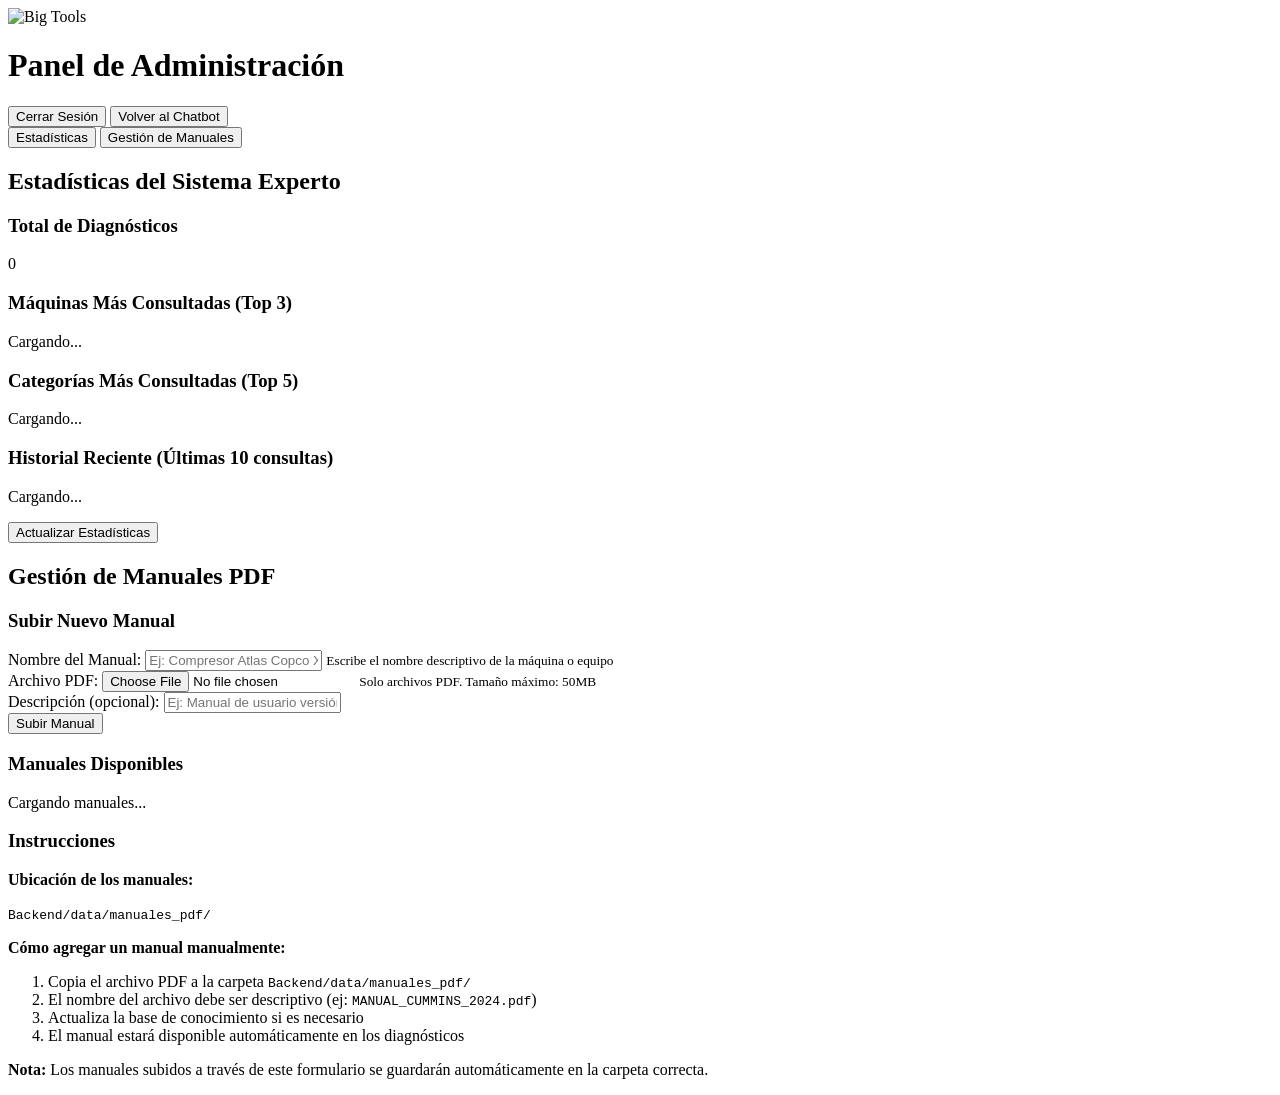
==== Frontend/admin.html @ 36b63a77 "modificacion de codigo" ====
<!DOCTYPE html>
<html lang="es">

<head>
    <meta charset="UTF-8">
    <meta name="viewport" content="width=device-width, initial-scale=1.0">
    <title>Big Tools - Panel de Administración</title>

    <!-- Favicon y estilos -->
    <link rel="icon" href="/static/assets/img/logo_bigtools.png" type="image/png">
    <link rel="stylesheet" href="/static/css/admin.css">
</head>

<body>
    <!-- Dashboard -->
    <div id="dashboard" class="dashboard">
        <!-- Header -->
        <header class="header">
            <div class="header-left">
                <img src="/static/assets/img/logo_bigtools.png" alt="Big Tools" class="logo">
                <h1>Panel de Administración</h1>
            </div>
            <div class="header-right">
                <span id="username-display" class="username-display"></span>
                <button id="logout-button" class="logout-btn">Cerrar Sesión</button>
                <button id="back-button" class="back-btn" onclick="window.location.href='/'">
                    Volver al Chatbot
                </button>
            </div>
        </header>

        <!-- Contenido del Dashboard -->
        <main class="dashboard-content">
            <!-- Pestañas de navegación -->
            <div class="tabs">
                <button class="tab-btn active" data-tab="estadisticas">Estadísticas</button>
                <button class="tab-btn" data-tab="manuales">Gestión de Manuales</button>
            </div>

            <!-- Sección de Estadísticas -->
            <div id="tab-estadisticas" class="tab-content active">
                <h2>Estadísticas del Sistema Experto</h2>

            <!-- Grid de estadísticas -->
            <div class="stats-grid">
                <!-- Total de diagnósticos -->
                <div class="stat-card">
                    <div class="stat-icon"></div>
                    <div class="stat-info">
                        <h3>Total de Diagnósticos</h3>
                        <p id="total-diagnosticos" class="stat-number">0</p>
                    </div>
                </div>

                <!-- Máquinas más consultadas -->
                <div class="stat-card full-width">
                    <div class="stat-header">
                        <div class="stat-icon"></div>
                        <h3>Máquinas Más Consultadas (Top 3)</h3>
                    </div>
                    <div id="top-maquinas" class="stat-list">
                        <p class="loading">Cargando...</p>
                    </div>
                </div>

                <!-- Categorías más consultadas -->
                <div class="stat-card full-width">
                    <div class="stat-header">
                        <div class="stat-icon"></div>
                        <h3>Categorías Más Consultadas (Top 5)</h3>
                    </div>
                    <div id="top-categorias" class="stat-list">
                        <p class="loading">Cargando...</p>
                    </div>
                </div>

                <!-- Historial reciente -->
                <div class="stat-card full-width">
                    <div class="stat-header">
                        <div class="stat-icon"></div>
                        <h3>Historial Reciente (Últimas 10 consultas)</h3>
                    </div>
                    <div id="historial-reciente" class="historial-table">
                        <p class="loading">Cargando...</p>
                    </div>
                </div>
            </div>

                <!-- Botón de actualización -->
                <div class="refresh-container">
                    <button id="refresh-button" class="refresh-btn">Actualizar Estadísticas</button>
                </div>
            </div>

            <!-- Sección de Gestión de Manuales -->
            <div id="tab-manuales" class="tab-content">
                <h2>Gestión de Manuales PDF</h2>

                <!-- Formulario para subir manual -->
                <div class="stat-card">
                    <div class="stat-header">
                        <div class="stat-icon"></div>
                        <h3>Subir Nuevo Manual</h3>
                    </div>
                    <form id="upload-manual-form" class="upload-form">
                        <div class="form-group">
                            <label for="manual-nombre">Nombre del Manual:</label>
                            <input type="text" id="manual-nombre" placeholder="Ej: Compresor Atlas Copco XAS 185" required>
                            <small>Escribe el nombre descriptivo de la máquina o equipo</small>
                        </div>

                        <div class="form-group">
                            <label for="manual-file">Archivo PDF:</label>
                            <input type="file" id="manual-file" accept=".pdf" required>
                            <small>Solo archivos PDF. Tamaño máximo: 50MB</small>
                        </div>

                        <div class="form-group">
                            <label for="manual-descripcion">Descripción (opcional):</label>
                            <input type="text" id="manual-descripcion" placeholder="Ej: Manual de usuario versión 2024">
                        </div>

                        <button type="submit" class="upload-btn">Subir Manual</button>
                    </form>
                    <div id="upload-status" class="upload-status"></div>
                </div>

                <!-- Lista de manuales existentes -->
                <div class="stat-card full-width">
                    <div class="stat-header">
                        <div class="stat-icon"></div>
                        <h3>Manuales Disponibles</h3>
                    </div>
                    <div id="manuales-lista" class="manuales-lista">
                        <p class="loading">Cargando manuales...</p>
                    </div>
                </div>

                <!-- Instrucciones -->
                <div class="stat-card info-card">
                    <div class="stat-header">
                        <div class="stat-icon"></div>
                        <h3>Instrucciones</h3>
                    </div>
                    <div class="info-content">
                        <p><strong>Ubicación de los manuales:</strong></p>
                        <code>Backend/data/manuales_pdf/</code>
                        
                        <p><strong>Cómo agregar un manual manualmente:</strong></p>
                        <ol>
                            <li>Copia el archivo PDF a la carpeta <code>Backend/data/manuales_pdf/</code></li>
                            <li>El nombre del archivo debe ser descriptivo (ej: <code>MANUAL_CUMMINS_2024.pdf</code>)</li>
                            <li>Actualiza la base de conocimiento si es necesario</li>
                            <li>El manual estará disponible automáticamente en los diagnósticos</li>
                        </ol>

                        <p><strong>Nota:</strong> Los manuales subidos a través de este formulario se guardarán automáticamente en la carpeta correcta.</p>
                    </div>
                </div>
            </div>
        </main>
    </div>

    <script src="/static/js/admin.js"></script>
</body>

</html>
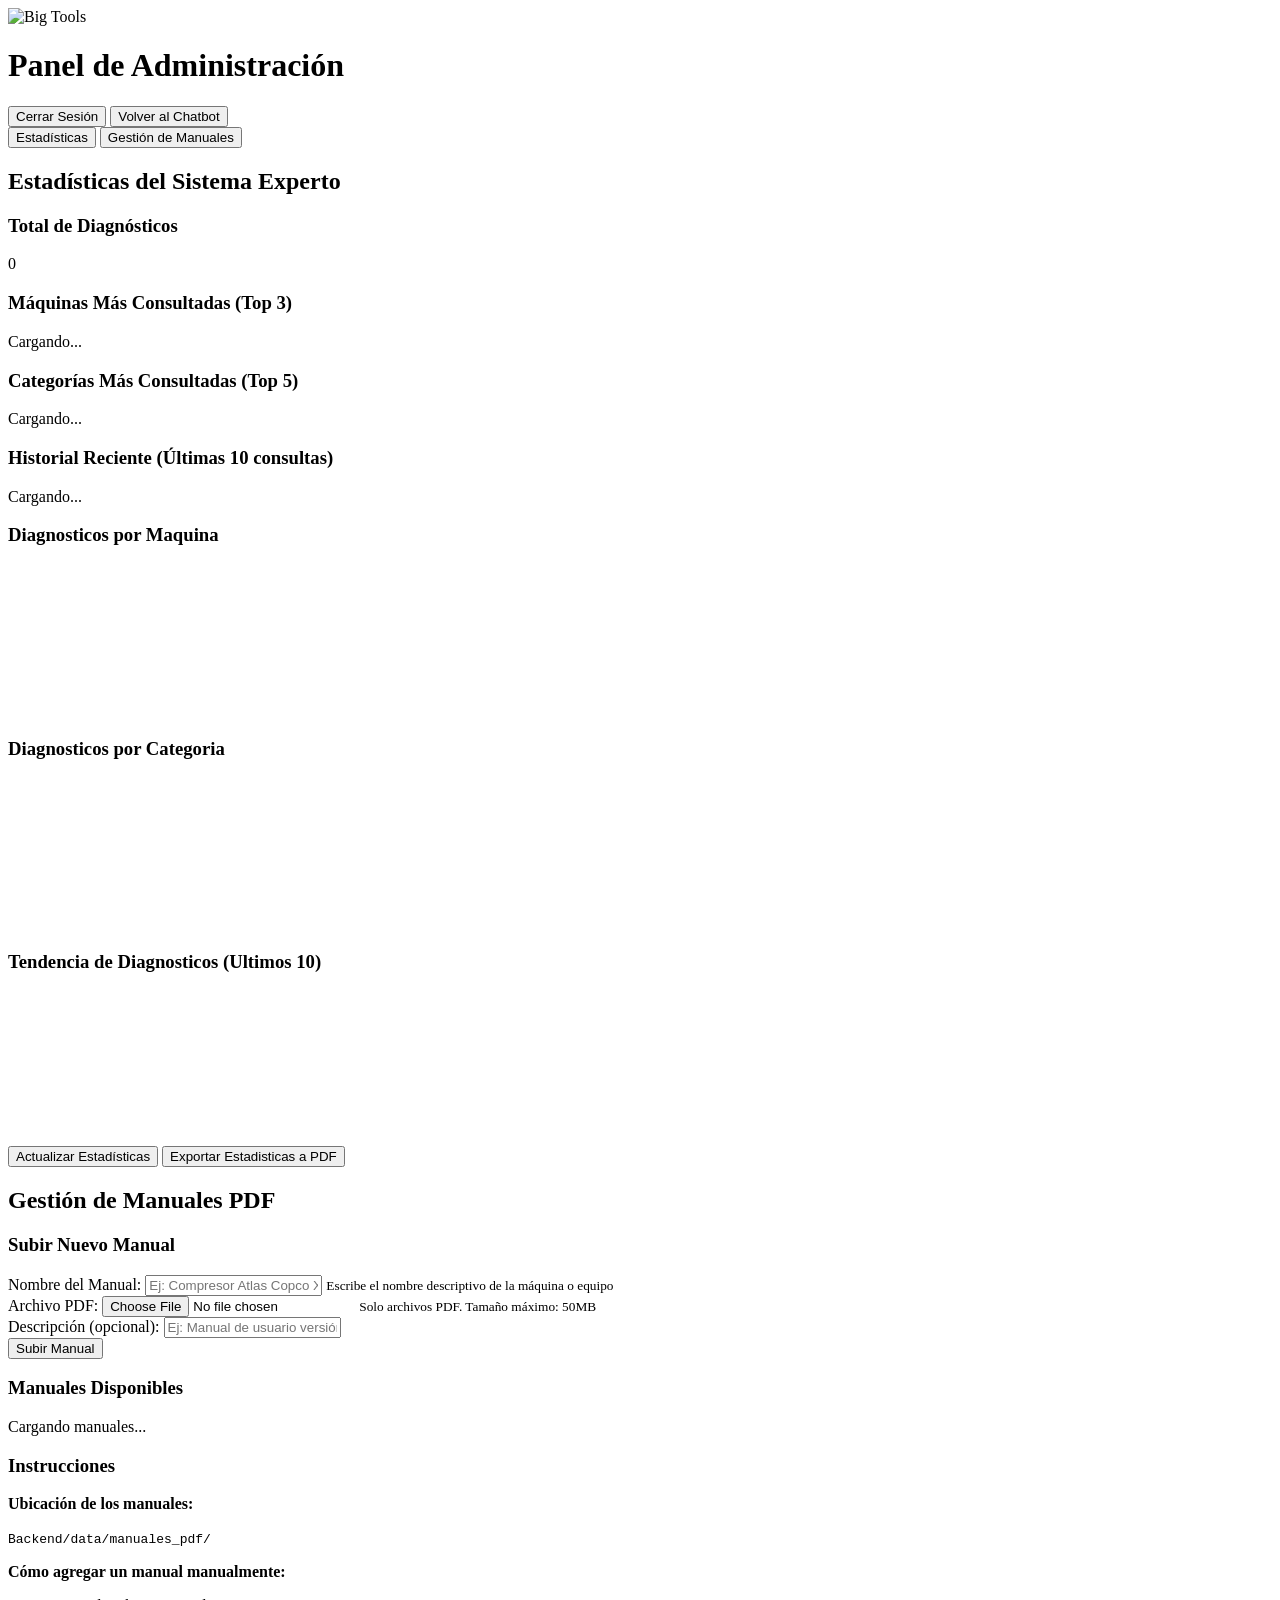
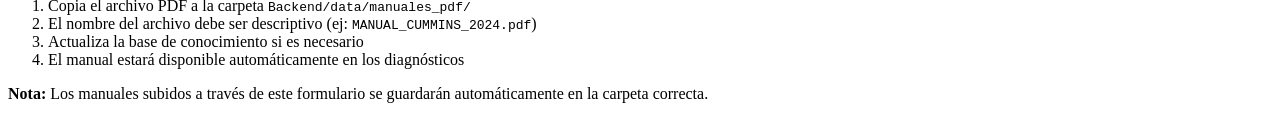
==== commit 87585438: "Sistema completo: Chatbot diagnostico, dashboard con graficos, exportacion PDF" ====
--- a/Frontend/admin.html
+++ b/Frontend/admin.html
@@ -84,12 +84,40 @@
                         <p class="loading">Cargando...</p>
                     </div>
                 </div>
-            </div>
-
-                <!-- Botón de actualización -->
-                <div class="refresh-container">
-                    <button id="refresh-button" class="refresh-btn">Actualizar Estadísticas</button>
-                </div>
+
+                <!-- Gráfico de Máquinas -->
+                <div class="stat-card full-width">
+                    <div class="stat-header">
+                        <div class="stat-icon"></div>
+                        <h3>Diagnosticos por Maquina</h3>
+                    </div>
+                    <canvas id="chartMaquinas"></canvas>
+                </div>
+
+                <!-- Gráfico de Categorías -->
+                <div class="stat-card full-width">
+                    <div class="stat-header">
+                        <div class="stat-icon"></div>
+                        <h3>Diagnosticos por Categoria</h3>
+                    </div>
+                    <canvas id="chartCategorias"></canvas>
+                </div>
+
+                <!-- Gráfico de Tendencia -->
+                <div class="stat-card full-width">
+                    <div class="stat-header">
+                        <div class="stat-icon"></div>
+                        <h3>Tendencia de Diagnosticos (Ultimos 10)</h3>
+                    </div>
+                    <canvas id="chartTendencia"></canvas>
+                </div>
+            </div>
+
+            <!-- Botones de acción -->
+            <div class="refresh-container">
+                <button id="refresh-button" class="refresh-btn">Actualizar Estadísticas</button>
+                <button id="export-pdf-button" class="export-pdf-btn">Exportar Estadisticas a PDF</button>
+            </div>
             </div>
 
             <!-- Sección de Gestión de Manuales -->
@@ -161,6 +189,10 @@
         </main>
     </div>
 
+    <!-- Librería Chart.js para gráficos -->
+    <script src="https://cdn.jsdelivr.net/npm/chart.js@4.4.0/dist/chart.umd.min.js"></script>
+    <!-- Librería jsPDF para exportar a PDF -->
+    <script src="https://cdnjs.cloudflare.com/ajax/libs/jspdf/2.5.1/jspdf.umd.min.js"></script>
     <script src="/static/js/admin.js"></script>
 </body>
 
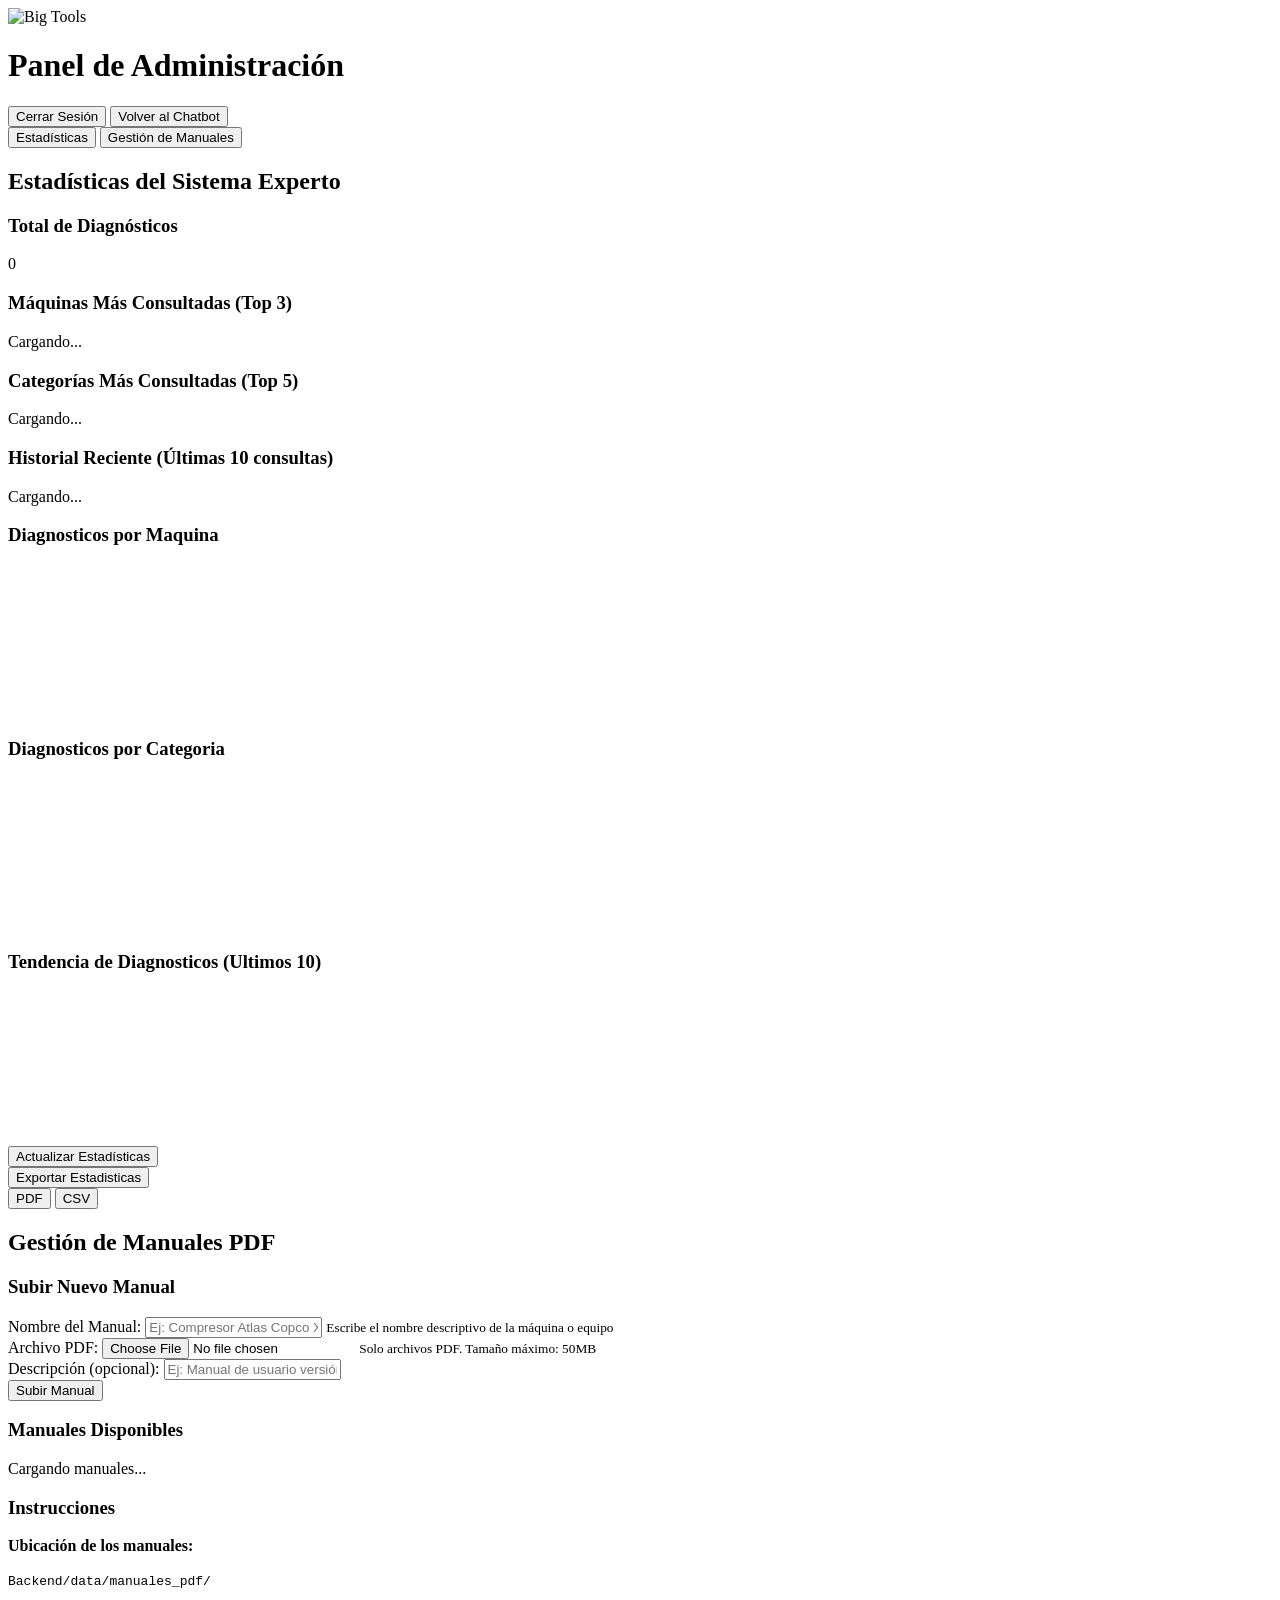
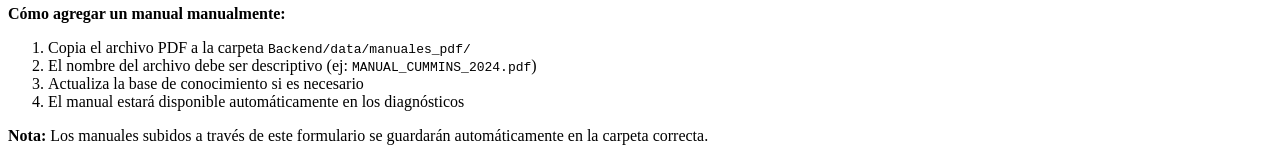
==== commit 7899c9a7: "agregado de tooltip en el boton exportar" ====
--- a/Frontend/admin.html
+++ b/Frontend/admin.html
@@ -116,7 +116,13 @@
             <!-- Botones de acción -->
             <div class="refresh-container">
                 <button id="refresh-button" class="refresh-btn">Actualizar Estadísticas</button>
-                <button id="export-pdf-button" class="export-pdf-btn">Exportar Estadisticas a PDF</button>
+                <div class="export-wrapper">
+                    <button id="export-button" class="export-btn">Exportar Estadisticas</button>
+                    <div id="export-tooltip" class="export-tooltip">
+                        <button class="tooltip-option" data-format="pdf">PDF</button>
+                        <button class="tooltip-option" data-format="csv">CSV</button>
+                    </div>
+                </div>
             </div>
             </div>
 
